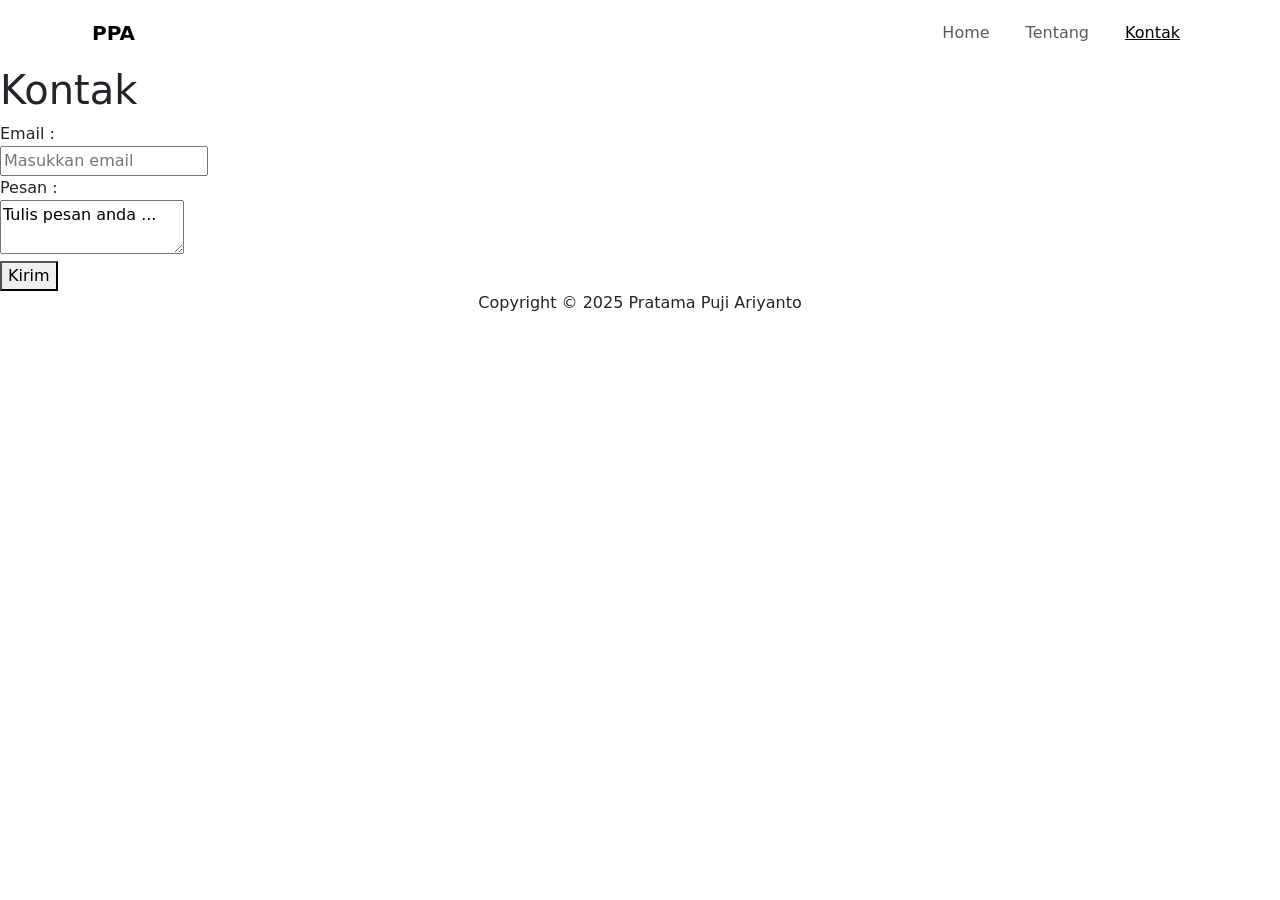
==== kontak.html @ 9a4c090f "IT (03/10/25)" ====
<!DOCTYPE html>
<html lang="en">
  <head>
    <meta charset="UTF-8" />
    <meta name="viewport" content="width=device-width, initial-scale=1.0" />
    <title>Kontak</title>

    <!-- Bootstrap -->
    <link
      href="https://cdn.jsdelivr.net/npm/bootstrap@5.3.8/dist/css/bootstrap.min.css"
      rel="stylesheet"
      integrity="sha384-sRIl4kxILFvY47J16cr9ZwB07vP4J8+LH7qKQnuqkuIAvNWLzeN8tE5YBujZqJLB"
      crossorigin="anonymous"
    />

    <link rel="stylesheet" href="css/style.css" />
  </head>
  <body>
    <nav class="navbar navbar-expand-lg">
      <div class="container">
        <a href="index.html" class="navbar-brand">PPA</a>
        <button
          class="navbar-toggler"
          type="button"
          data-bs-toggle="collapse"
          data-bs-target="#navbarNav"
          aria-controls="navbarNav"
          aria-expanded="false"
          aria-label="Toggle navigation"
        >
          <span class="navbar-toggler-icon"></span>
        </button>
        <div class="collapse navbar-collapse" id="navbarNav">
          <ul class="navbar-nav ms-auto">
            <li class="nav-item">
              <a class="nav-link" href="index.html">Home</a>
            </li>
            <li class="nav-item">
              <a class="nav-link" href="tentang.html">Tentang</a>
            </li>
            <li class="nav-item">
              <a class="nav-link active" href="kontak.html">Kontak</a>
            </li>
          </ul>
        </div>
      </div>
    </nav>

    <div>
      <h1>Kontak</h1>
      <form action="">
        <label for="email">Email : </label><br />
        <input
          type="email"
          name="email"
          id="email"
          placeholder="Masukkan email"
        />
        <br />
        <label for="pesan">Pesan : </label><br />
        <textarea name="pesan" id="pesan">Tulis pesan anda ...</textarea> <br />
        <button>Kirim</button>
      </form>
    </div>

    <footer>
      <p>Copyright &copy; 2025 Pratama Puji Ariyanto</p>
    </footer>

    <!-- Bootstrap -->
    <script
      src="https://cdn.jsdelivr.net/npm/bootstrap@5.3.8/dist/js/bootstrap.bundle.min.js"
      integrity="sha384-FKyoEForCGlyvwx9Hj09JcYn3nv7wiPVlz7YYwJrWVcXK/BmnVDxM+D2scQbITxI"
      crossorigin="anonymous"
    ></script>
  </body>
</html>
---- css/style.css ----
a {
  text-decoration: none;
  font-size: 24px;
  font-weight: bold;
  margin: 5px 10px;
  color: #2e2e2e;
}

a:hover {
  color: #727272;
  text-decoration: underline;
  transition: ease-in-out 0.3s;
}

.active {
  color: #727272;
  text-decoration: underline;
}

nav {
  text-align: center;
}

article {
  max-width: 800px;
  margin: 2rem auto;
  box-shadow: 0 2px 4px rgba(0, 0, 0, 0.5);
  padding: 2rem;
  border-radius: 10px;
}

video {
  max-width: 100%;
  height: auto;
  display: block;
  margin-top: 1.5rem;
  border-radius: 10px;
}

footer {
  text-align: center;
}
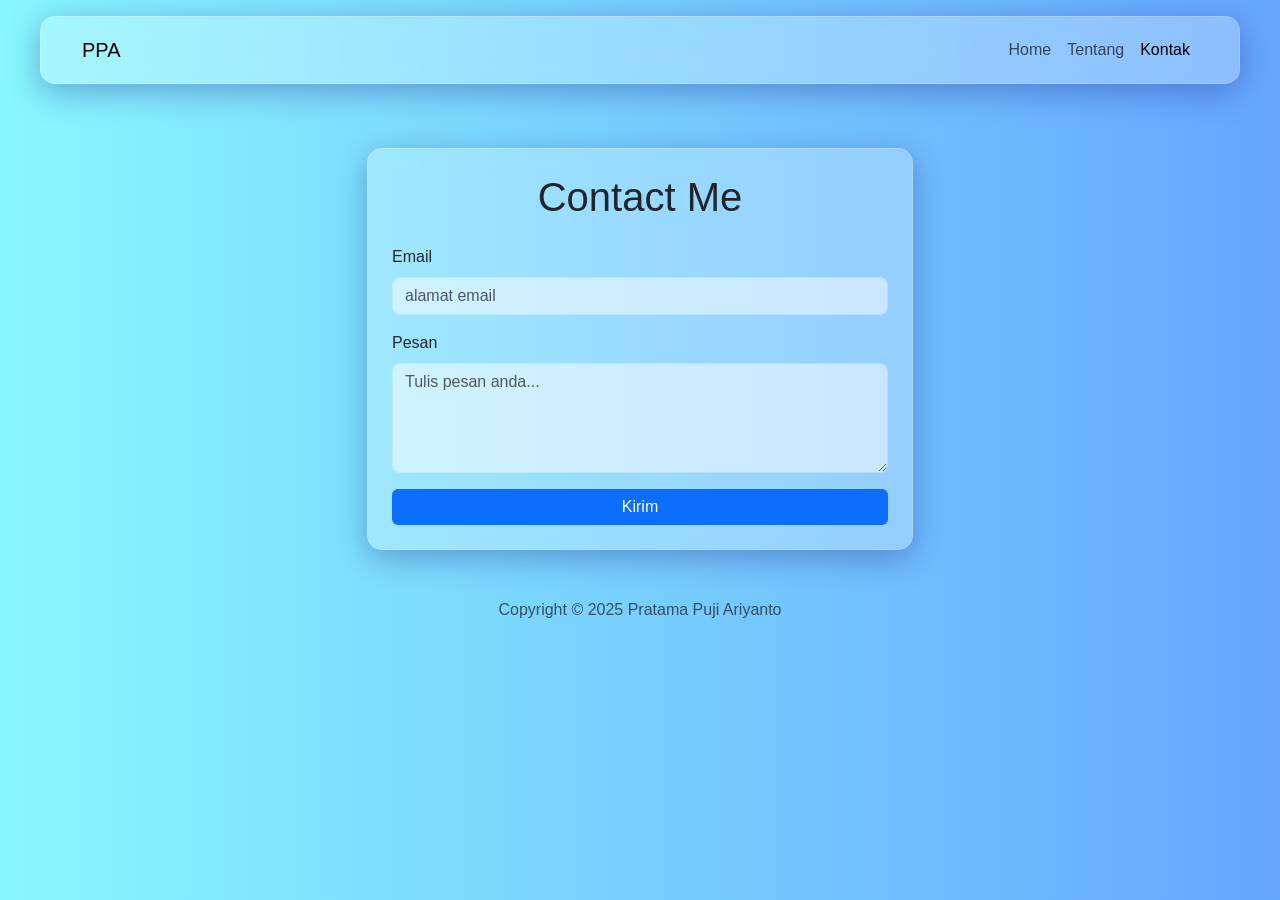
==== commit 053610ed: "21-11-25" ====
--- a/kontak.html
+++ b/kontak.html
@@ -4,21 +4,15 @@
     <meta charset="UTF-8" />
     <meta name="viewport" content="width=device-width, initial-scale=1.0" />
     <title>Kontak</title>
-
     <!-- Bootstrap -->
-    <link
-      href="https://cdn.jsdelivr.net/npm/bootstrap@5.3.8/dist/css/bootstrap.min.css"
-      rel="stylesheet"
-      integrity="sha384-sRIl4kxILFvY47J16cr9ZwB07vP4J8+LH7qKQnuqkuIAvNWLzeN8tE5YBujZqJLB"
-      crossorigin="anonymous"
-    />
+    <link rel="stylesheet" href="bootstrap/css/bootstrap.min.css" />
 
     <link rel="stylesheet" href="css/style.css" />
   </head>
   <body>
-    <nav class="navbar navbar-expand-lg">
+    <nav class="navbar navbar-expand-lg sticky-top glass-effect">
       <div class="container">
-        <a href="index.html" class="navbar-brand">PPA</a>
+        <a class="navbar-brand" href="index.html">PPA</a>
         <button
           class="navbar-toggler"
           type="button"
@@ -39,39 +33,57 @@
               <a class="nav-link" href="tentang.html">Tentang</a>
             </li>
             <li class="nav-item">
-              <a class="nav-link active" href="kontak.html">Kontak</a>
+              <a class="nav-link active" aria-current="page" href="kontak.html"
+                >Kontak</a
+              >
             </li>
           </ul>
         </div>
       </div>
     </nav>
 
-    <div>
-      <h1>Kontak</h1>
-      <form action="">
-        <label for="email">Email : </label><br />
-        <input
-          type="email"
-          name="email"
-          id="email"
-          placeholder="Masukkan email"
-        />
-        <br />
-        <label for="pesan">Pesan : </label><br />
-        <textarea name="pesan" id="pesan">Tulis pesan anda ...</textarea> <br />
-        <button>Kirim</button>
-      </form>
-    </div>
+    <section class="py-5">
+      <div class="container">
+        <div class="row justify-content-center">
+          <div class="col-lg-6">
+            <div class="card p-4 glass-effect">
+              <h1 class="text-center mb-4">Contact Me</h1>
+              <form>
+                <div class="mb-3">
+                  <label for="email" class="form-label">Email</label>
+                  <input
+                    type="email"
+                    class="form-control"
+                    id="email"
+                    name="email"
+                    placeholder="alamat email"
+                  />
+                </div>
+                <div class="mb-3">
+                  <label for="message" class="form-label">Pesan</label>
+                  <textarea
+                    class="form-control"
+                    id="message"
+                    name="message"
+                    placeholder="Tulis pesan anda..."
+                    rows="4"
+                  ></textarea>
+                </div>
+                <button type="submit" class="btn btn-primary w-100">
+                  Kirim
+                </button>
+              </form>
+            </div>
+          </div>
+        </div>
+      </div>
+    </section>
 
-    <footer>
+    <footer class="text-center text-muted">
       <p>Copyright &copy; 2025 Pratama Puji Ariyanto</p>
     </footer>
 
     <!-- Bootstrap -->
-    <script
-      src="https://cdn.jsdelivr.net/npm/bootstrap@5.3.8/dist/js/bootstrap.bundle.min.js"
-      integrity="sha384-FKyoEForCGlyvwx9Hj09JcYn3nv7wiPVlz7YYwJrWVcXK/BmnVDxM+D2scQbITxI"
-      crossorigin="anonymous"
-    ></script>
+    <script src="bootstrap/js/bootstrap.min.js"></script>
   </body>
 </html>
--- a/css/style.css
+++ b/css/style.css
@@ -1,42 +1,71 @@
-a {
-  text-decoration: none;
-  font-size: 24px;
-  font-weight: bold;
-  margin: 5px 10px;
-  color: #2e2e2e;
+body {
+  font-family: 'Segoe UI', Tahoma, Geneva, Verdana, sans-serif;
+  background: linear-gradient(to right, #89f7fe, #66a6ff);
+  color: #333;
 }
 
-a:hover {
-  color: #727272;
-  text-decoration: underline;
-  transition: ease-in-out 0.3s;
+.glass-effect {
+  background: rgba(255, 255, 255, 0.25);
+  backdrop-filter: blur(10px);
+  -webkit-backdrop-filter: blur(10px);
+  border-radius: 15px;
+  border: 1px solid rgba(255, 255, 255, 0.18);
+  box-shadow: 0 8px 32px 0 rgba(31, 38, 135, 0.37);
 }
 
-.active {
-  color: #727272;
-  text-decoration: underline;
+.navbar {
+  padding-top: 0.8rem;
+  padding-bottom: 0.8rem;
 }
 
-nav {
-  text-align: center;
+.navbar.glass-effect {
+  margin: 1rem auto;
+  width: 95%;
+  max-width: 1200px;
 }
 
-article {
-  max-width: 800px;
-  margin: 2rem auto;
-  box-shadow: 0 2px 4px rgba(0, 0, 0, 0.5);
-  padding: 2rem;
-  border-radius: 10px;
+.profile-img {
+  width: 200px;
+  height: 200px;
+  object-fit: cover;
+  border: 3px solid rgba(255, 255, 255, 0.5);
 }
 
-video {
-  max-width: 100%;
-  height: auto;
-  display: block;
-  margin-top: 1.5rem;
-  border-radius: 10px;
+.list-group-item {
+  background-color: transparent;
+  border: none;
 }
 
-footer {
-  text-align: center;
+.card.glass-effect {
+  transition: transform .2s;
+}
+
+.card.glass-effect:hover {
+  transform: translateY(-5px);
+  box-shadow: 0 12px 36px 0 rgba(31, 38, 135, 0.45);
+}
+
+.form-label {
+  font-weight: 500;
+}
+
+.form-control {
+  background-color: rgba(255, 255, 255, 0.5);
+  border: 1px solid rgba(255, 255, 255, 0.3);
+  border-radius: 8px;
+}
+
+.form-control:focus {
+  background-color: rgba(255, 255, 255, 0.7);
+  box-shadow: none;
+}
+
+.btn-primary {
+  background-color: #0d6efd;
+  border: none;
+  transition: background-color 0.3s;
+}
+
+.btn-primary:hover {
+  background-color: #0b5ed7;
 }
